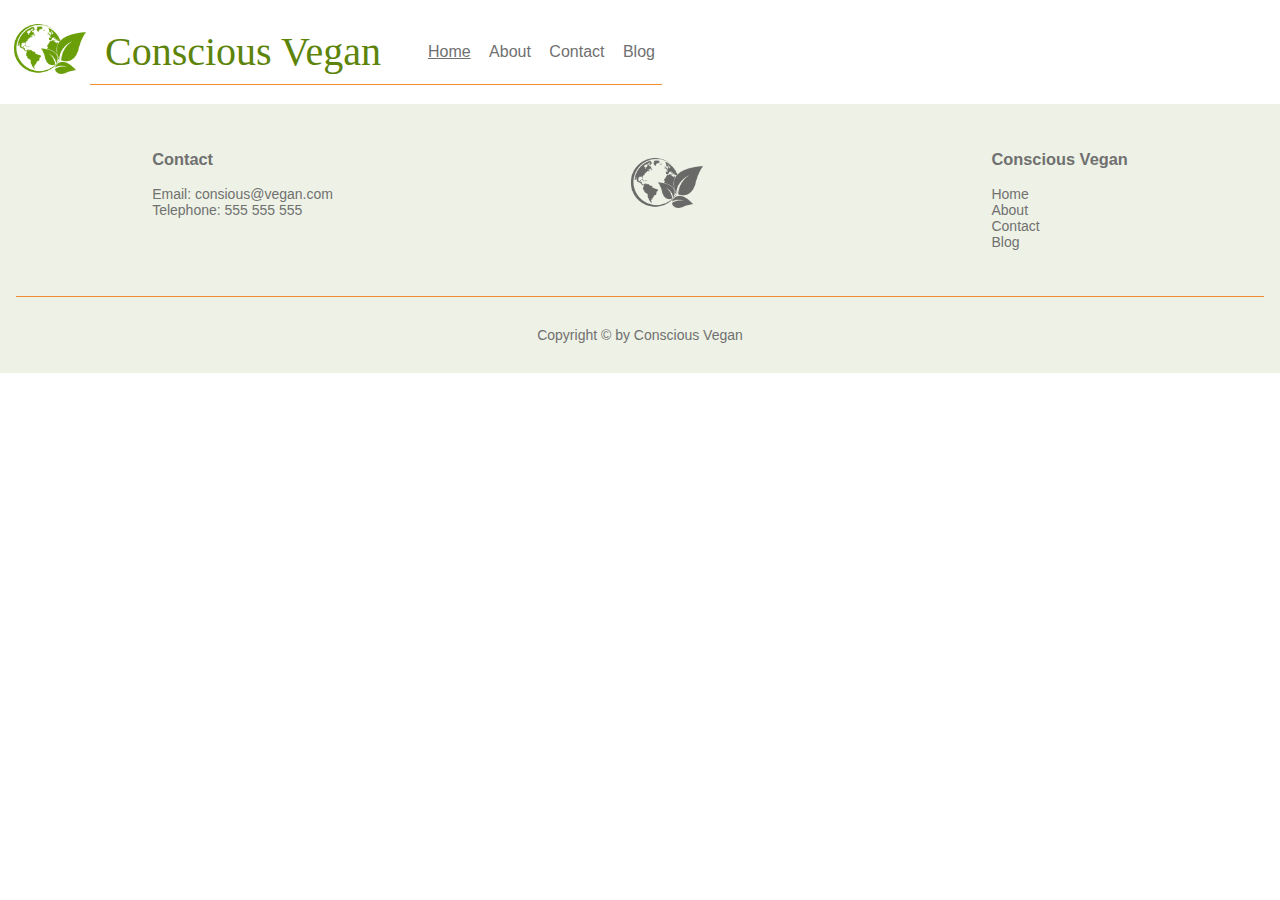
==== index.html @ b67107a4 "pages" ====
<!DOCTYPE html>
<html lang="en">
    <head>
        <meta charset="UTF-8">
        <meta http-equiv="X-UA-Compatible" content="IE=edge">
        <meta name="description" content="The homepage of Conscious Vegan, for people who want a plant based and eco friendly diet">
        <meta name="viewport" content="width=device-width, initial-scale=1.0">       
        <link href="css/styles.css" rel="stylesheet">
        <title>Conscious Vegan | Home</title>   
    </head>
    <body>
        <header>
            <a href="index.html"><img src="images/earth-logo-green.png" alt="Logo of Conscious Vegan" class="logo-img"></a>
            <div class="line">
                <a href="index.html" class="logo">Conscious Vegan</a>
                <nav>
                    <ul>
                        <li><a href="index.html" class="current">Home</a></li>
                        <li><a href="about.html">About</a></li>
                        <li><a href="contact.html">Contact</a></li>
                        <li><a href="blog.html">Blog</a></li>
                    </ul>
                </nav>
            </div>
        </header>
        <main>

        </main>
        <footer>
            <div class="footer-content">
                <div>
                    <h3>Contact</h3>
                    <li>Email: consious@vegan.com</li>
                    <li>Telephone: 555 555 555</li>
                </div>
                <div>
                    <img src="images/earth-logo-grey.png" class="footer-img">
                </div>
                <div>
                    <h3>Conscious Vegan</h3>
                    <li><a href="index.html">Home</a></li>
                    <li><a href="about.html">About</a></li>
                    <li><a href="contact.html">Contact</a></li>
                    <li><a href="blog.html">Blog</a></li>                
                </div>
            </div>           
            <div class="footer-copy">
                <p>Copyright &copy; by Conscious Vegan</p>
            </div>
            
        </footer>

    </body>

</html>
---- css/styles.css ----
@font-face {
    font-family: Cotta Free;
    src: url(fonts/Cotta\ Free.otf) format(otf);
}

@font-face {
    font-family: GiveAway;
    src: url(fonts/GiveAway.otf) format(otf);
}

body {
    font-family: Montserrat, Verdana, Geneva, Tahoma, sans-serif;
    color: #707070;
    margin: 0;
}

header {
    display: flex;
    align-items: center;
}

nav li {
    display: inline-block;
    margin: 7px;
}

a {
    text-decoration: none;
    color: #707070;
} 

.logo {
    font-family: Cotta;
    color: #5D840A;
    font-size: 2.5rem;
    margin-left: 15px;
}

.line {
    border-bottom: 1px solid #F28A2E;
    display: flex;
    align-items: center;
}

.logo-img {
    max-width: 80px;
    padding-bottom: 10px;
    padding-left: 10px;
    padding-top: 10px;
}

.current {
    text-decoration: underline;
  }

/* Footer */

footer {
    background-color: rgb(93, 132, 10, 0.1);
    font-size: 14px;
}

.footer-content {    
    display: flex;
    justify-content: space-around;
    padding: 30px 10px;
}

li {
    list-style-type: none;
}

.footer-img {
    max-width: 80px;
    padding-bottom: 10px;
    padding-left: 10px;
    padding-top: 10px;
}

.footer-copy {
    text-align: center;
    padding: 1rem;
    margin: 1rem;
    border-top: 1px solid #F28A2E;   
}
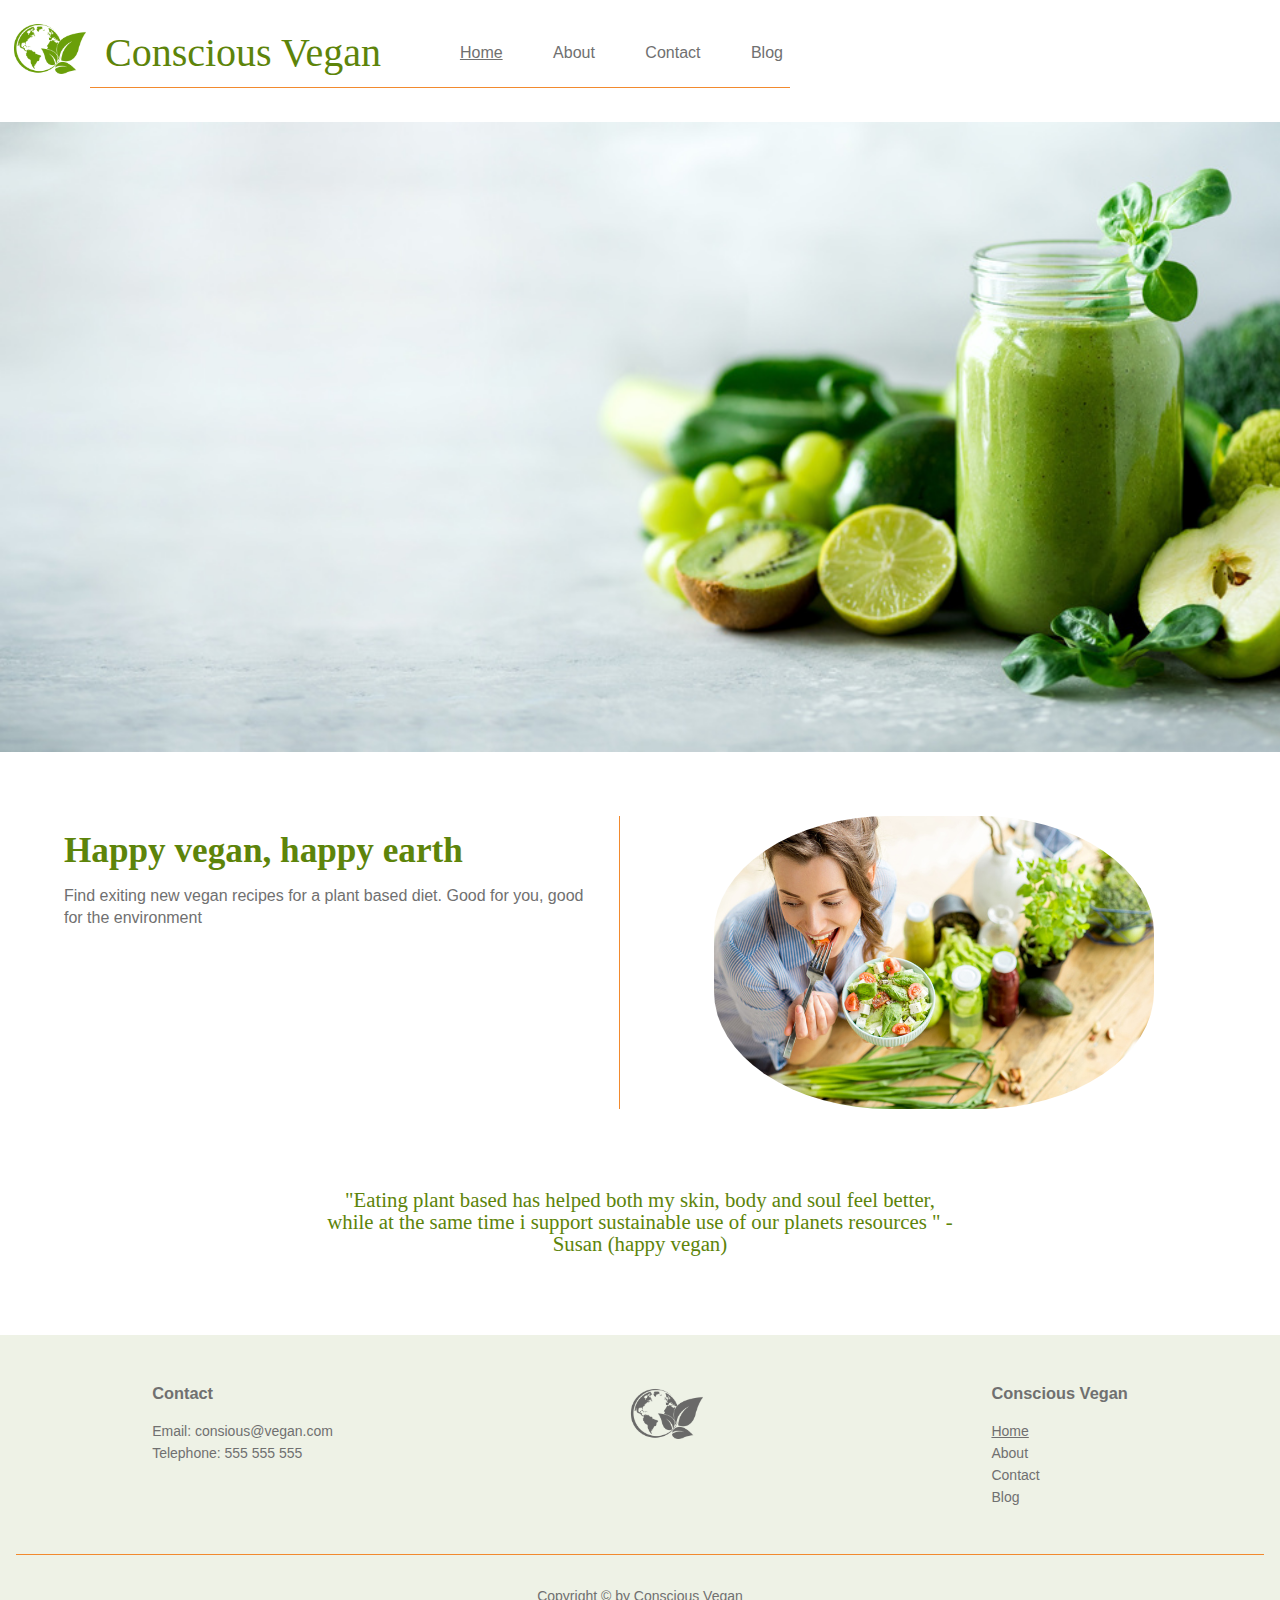
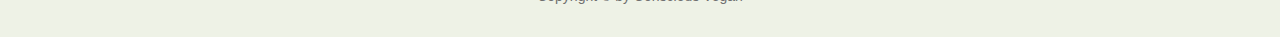
==== commit 2180e5e0: "bb" ====
--- a/index.html
+++ b/index.html
@@ -24,6 +24,24 @@
             </div>
         </header>
         <main>
+            <div class="hero"></div>
+            <section class="first-section">
+                <div class="first-section-div">
+                    <h1>Happy vegan, happy earth</h1>
+                    <p>Find exiting new vegan recipes for a plant based diet. Good for you, good for the environment</p>
+                </div>
+                <div>
+                    <img src="images/woman-eating-salad.jpg" class="first-section-img" alt="Woman enjoying a green salad">
+                </div>               
+
+            </section class="second-section">
+            <section>
+
+            </section>
+            <section class="third-section">
+                <p>"Eating plant based has helped both my skin, body and soul feel better, while at the same time i support sustainable use of our planets resources " - Susan (happy vegan)
+                </p>
+            </section>
 
         </main>
         <footer>
@@ -38,7 +56,7 @@
                 </div>
                 <div>
                     <h3>Conscious Vegan</h3>
-                    <li><a href="index.html">Home</a></li>
+                    <li><a href="index.html" class="current">Home</a></li>
                     <li><a href="about.html">About</a></li>
                     <li><a href="contact.html">Contact</a></li>
                     <li><a href="blog.html">Blog</a></li>                
@@ -46,10 +64,8 @@
             </div>           
             <div class="footer-copy">
                 <p>Copyright &copy; by Conscious Vegan</p>
-            </div>
-            
+            </div>            
         </footer>
-
     </body>
 
 </html>--- a/css/styles.css
+++ b/css/styles.css
@@ -5,23 +5,27 @@
 
 @font-face {
     font-family: GiveAway;
-    src: url(fonts/GiveAway.otf) format(otf);
+    src: url(fonts/GiveAway.otf)) format(otf);
 }
 
 body {
     font-family: Montserrat, Verdana, Geneva, Tahoma, sans-serif;
     color: #707070;
     margin: 0;
+    line-height: 22px;
+    
 }
 
 header {
     display: flex;
     align-items: center;
+    padding-bottom: 1rem;
 }
 
 nav li {
     display: inline-block;
     margin: 7px;
+    padding-left: 2rem;
 }
 
 a {
@@ -51,7 +55,166 @@
 
 .current {
     text-decoration: underline;
+}
+
+h1, h2 {
+    font-family: Cotta;
+    color: #5D840A;
+    font-size: 2.2rem;
+}
+
+/* Homepage */
+
+.hero {
+    background-image: url(/images/smoothie_header.jpg);
+    min-height: 70vh;
+    background-size: cover;
+    background-position-x: left;
+    background-position-y: top;
+    position: relative;
   }
+
+.first-section {
+    display: flex;
+    margin: 2rem;
+    padding-top: 2rem;
+}
+
+.first-section-div {
+    padding: 0rem 2rem;
+    border-right: 1px solid #F28A2E;
+}
+
+.first-section-img {
+    max-width: 70%;
+    border-radius: 40%;
+    display: flex;
+    margin: auto;
+}
+
+.third-section {
+    text-align: center;
+    margin: 5rem 20rem;
+    font-family: Give Away;
+    font-size: 1.3rem;
+    color: #5D840A;
+}
+
+@media (min-width: 430px) and (max-width: 1200px) {
+    .first-section {
+        display: flex;
+        flex-direction: column;
+        margin: 2rem;
+        padding-top: 2rem;
+    }        
+}
+
+/*About*/
+
+.hero-about {
+    background-image: url(/images/orange-hero.jpg);
+    min-height: 40vh;
+    background-size: cover;
+    background-position-x: left;
+    background-position-y: bottom;
+    position: relative;
+}
+
+.container {
+    height: 800px;
+}
+
+.about-section {
+    width: 600px;
+    height: 400px;
+    position: relative;
+    margin: 50px auto;
+    border: 1px solid #F28A2E;
+    padding: 20px;
+    z-index: 1;
+}
+
+.about-content {
+    height: 300px;
+    padding: 2rem;
+    background-color: rgb(93, 132, 10, 0.1);
+    z-index: 1;
+}
+
+.about-img {
+    border-radius: 40%;
+    max-width: 500px;
+    position: relative;
+    margin-left: 230px;
+    z-index: 2;
+}
+
+
+/*Contact*/
+
+main {
+    min-height: 20rem;
+}
+
+.background-contact {
+    background-image: url(/images/nuts_and_lentils.jpg);
+    background-size: cover;
+}
+
+.contact {
+    background-color: #FDFAF7;
+    max-width: 70%;
+    margin: auto;
+    height: 600px;
+}
+
+.contact-info {
+    text-align: center;
+    padding: 2rem 3rem;
+    border-bottom: 1px solid #F28A2E; 
+}
+
+#contactForm {
+    max-width: 80%;
+    margin: auto;
+    padding: 3rem;
+}
+
+.errorForm {
+    color: red;
+    font-size: 12px;
+    margin-top: 5px;
+    display: none;
+}
+
+label, input {
+    display: flex;
+    flex-direction: column;
+}
+
+input {
+    padding: 5px;
+    font-size: 16px;
+}
+
+.contact-submit {
+background-color: #F28A2E;
+margin-top: 2em;
+padding: 0.7rem 2.5rem;
+}
+
+
+/*Blogs*/
+
+.hero-blog {
+    background-image: url(/images/apple-hero.jpg);
+    min-height: 40vh;
+    background-size: cover;
+    background-position-x: left;
+    background-position-y: bottom;
+    position: relative;
+}
+
 
 /* Footer */
 
@@ -84,5 +247,15 @@
     border-top: 1px solid #F28A2E;   
 }
 
-
-
+.error {
+    background: rgb(240, 178, 178);
+    padding: 5px;
+    border: 3px solid rgb(211, 3, 3);
+    color: rgb(209, 6, 6);
+    font-size: 20px;
+    margin-top: 2%;
+    
+}
+
+
+
